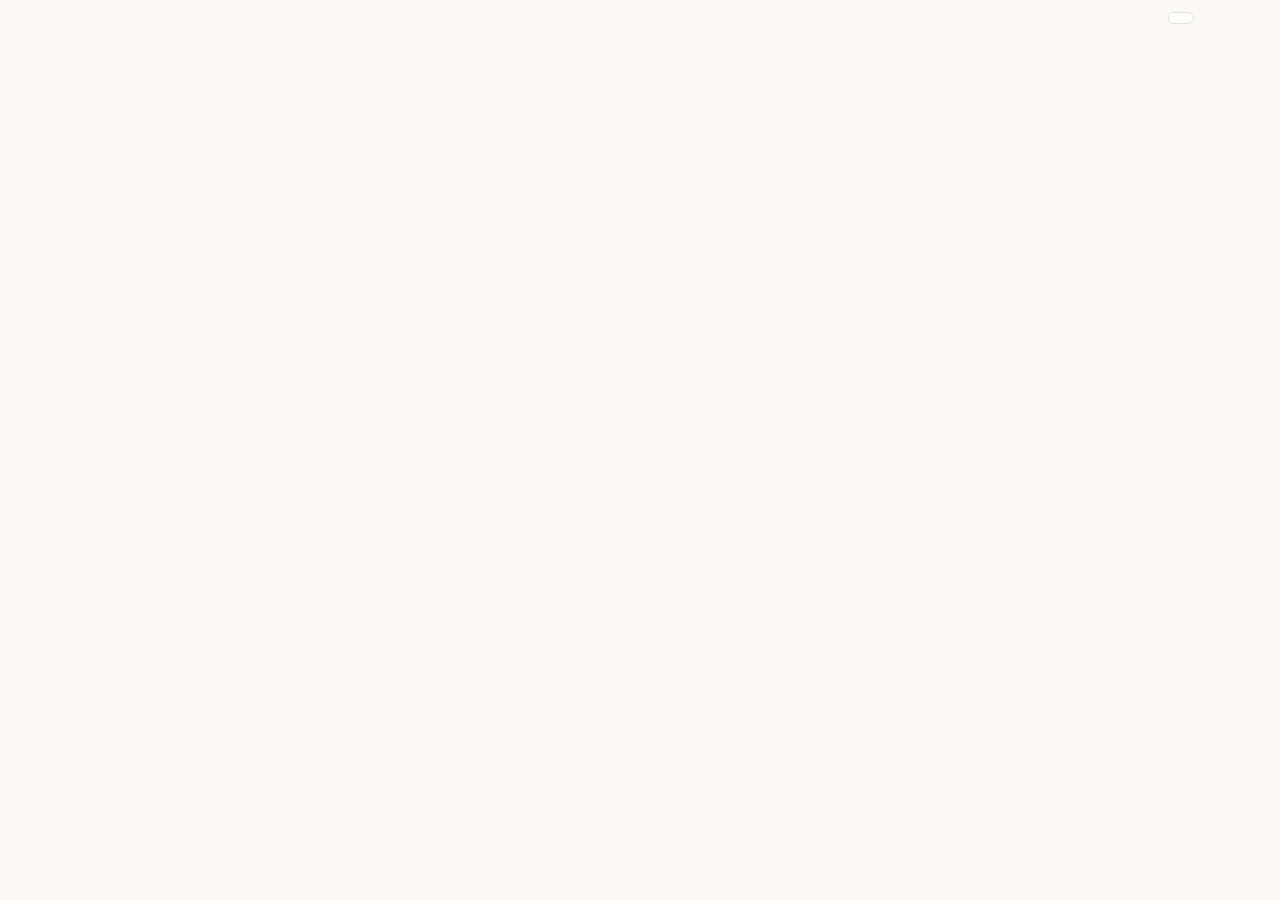
==== index.html @ 27116162 "Bump asset versions to v=5 style.css changed after v=4 was already published, so browsers could keep" ====
<!DOCTYPE html>
<html lang="it">
<head>
<meta charset="utf-8">
<meta name="viewport" content="width=device-width, initial-scale=1">
<title>MRTools</title>
<!-- Bump ?v= here and on the common.js import below whenever style.css or common.js changes -->
<link rel="stylesheet" href="style.css?v=5">
</head>
<body>

<div class="top"><div class="menuwrap hide" id="menuwrap"><button id="menuBtn" type="button" aria-haspopup="true" aria-expanded="false" aria-controls="menu">☰ Menu</button><nav class="menu hide" id="menu"></nav></div><button id="theme" type="button"></button><button id="out" type="button" class="hide">Esci</button></div>

<div id="login" class="hide">
  <div class="panel">
    <h1>MRTools</h1>
    <form id="lf">
      <label for="em">Email</label><input id="em" type="email" autocomplete="username" required>
      <label for="pw">Password</label><input id="pw" type="password" autocomplete="current-password" required>
      <div class="row"><button class="p" type="submit">Accedi</button><button type="button" id="reset">Password dimenticata</button></div>
      <div class="mute" id="lmsg"></div>
    </form>
  </div>
</div>

<div class="app hide" id="app">
  <div class="panel">
    <h1>MRTools</h1>
    <div class="tabs" id="tabs"><button data-cat="houses" class="on">Check-in</button><button data-cat="messages">Messaggi</button></div>
    <div class="search"><input id="q" type="search" autocomplete="off"><button type="button" class="clear hide" title="Cancella ricerca" aria-label="Cancella ricerca">×</button></div>
    <div class="row"><button class="p" id="add">+ Nuovo</button><button id="imp">Importa in blocco</button></div>
    <div class="mute" id="count"></div>
    <div class="list" id="list"></div>
  </div>
  <div class="panel">
    <div class="mute" id="empty"></div>
    <div id="ed" class="hide">
      <label for="nm" id="nmlbl"></label>
      <input id="nm">
      <label for="tx" id="txlbl"></label>
      <div class="edited" id="edited"></div>
      <div class="ltabs" id="ltabs" role="tablist"></div>
      <div class="mute nolang hide" id="nolang">Nessuna lingua ancora: aggiungine una con +.</div>
      <textarea id="tx"></textarea>
      <label for="ex">Note extra</label>
      <textarea id="ex" class="notes"></textarea>
      <div class="row">
        <button class="p" id="copy">Copia messaggio</button>
        <div class="right">
          <span class="mute" id="msg"></span>
          <button id="save">Salva modifiche</button>
          <button class="d" id="del">Elimina</button>
        </div>
      </div>
    </div>
    <div id="imppane" class="hide">
      <label for="imptx" id="implbl"></label>
      <textarea id="imptx"></textarea>
      <div class="row"><button class="p" id="impgo">Importa</button><button id="impx">Annulla</button><span class="mute" id="impmsg"></span></div>
    </div>
  </div>
</div>

<script type="module">
import { auth, db, formatWhen, initMenu, renderMenu, searchList, initSearchClear } from "./common.js?v=5";
import { onAuthStateChanged, signInWithEmailAndPassword, signOut, sendPasswordResetEmail } from "https://www.gstatic.com/firebasejs/10.12.2/firebase-auth.js";
import { collection, doc, setDoc, deleteDoc, onSnapshot, serverTimestamp } from "https://www.gstatic.com/firebasejs/10.12.2/firebase-firestore.js";

// Language of entries saved before language tabs existed, and of bulk-imported text.
const FIRST_LANG = "English";

const S = {
  edited: w => "Ultima modifica: " + w, notEdited: "Ultima modifica: non registrata", toDark: "Tema scuro", toLight: "Tema chiaro",
  wrongLogin: "Email o password errati.", typeEmail: "Scrivi prima la tua email.",
  resetSent: "Se l'account esiste, è stata inviata un'email per reimpostare la password.", resetFail: "Impossibile inviare l'email di reimpostazione.",
  shown: (a, b) => a + " di " + b + " visualizzati",
  saved: "Salvato ✓", saveFail: "Impossibile salvare", delFail: "Impossibile eliminare", copied: "Copiato ✓", copyFail: "Copia non riuscita",
  addFail: "Impossibile aggiungere: ", nothing: "Niente da importare", impFail: "Importazione non riuscita: ", loadFail: "Impossibile caricare i dati: ",
  imp: t => `Incolla più voci insieme. Separa le voci con una riga che contiene solo <b>###</b>. La prima riga di ogni blocco è il nome, il resto è ${t} (in ${FIRST_LANG}).`,
  renameHint: "Doppio clic per rinominare", renameLabel: "Nome della lingua", langExists: "Questa lingua c'è già in questa voce.",
  addLang: "Aggiungi lingua", newLang: "Nome della nuova lingua (es. Italiano):", removeLang: "Elimina questa lingua",
  confirmRemoveLang: l => `Eliminare la versione "${l}" da questa voce? Diventa definitivo quando salvi.`,
  unsaved: "Ci sono modifiche non salvate in questa voce. Vuoi scartarle?",
  houses: { q: "Cerca casa, stanza o testo…", empty: "Seleziona una casa a sinistra o aggiungine una nuova.", nm: "Nome casa / stanza", tx: "Istruzioni", imp: "le istruzioni", newName: "Nuova casa", del: "Eliminare questa casa e le sue istruzioni?" },
  messages: { q: "Cerca messaggi…", empty: "Seleziona un messaggio a sinistra o aggiungine uno nuovo.", nm: "Titolo del messaggio", tx: "Messaggio", imp: "il messaggio", newName: "Nuovo messaggio", del: "Eliminare questo messaggio?" }
};
const CATS = { houses: 1, messages: 1 };
const C = () => S[cat];

const $ = i => document.getElementById(i);
let data = { houses: [], messages: [] }, cat = "houses", sel = null, unsubs = [];
try { if (CATS[localStorage.getItem("mrtools.cat")]) cat = localStorage.getItem("mrtools.cat"); } catch (e) {}
const items = () => data[cat];

// Editor state for the open entry: its language versions, which one is shown,
// whether anything changed since it was loaded or saved, and what was loaded.
let draft = null, dirty = false, loaded = "";
// Language tab to show first when opening an entry (the last one you picked).
let prefLang = FIRST_LANG;
try { prefLang = localStorage.getItem("mrtools.textLang") || FIRST_LANG; } catch (e) {}

const esc = s => { const d = document.createElement("div"); d.textContent = s; return d.innerHTML.replace(/"/g, "&quot;"); };
const newId = () => "h" + Date.now().toString(36) + Math.random().toString(36).slice(2, 6);
function say(t) { $("msg").textContent = t; if (t) setTimeout(() => { if ($("msg").textContent === t) $("msg").textContent = ""; }, 2500); }
function show(w) { $("empty").classList.toggle("hide", w !== "empty"); $("ed").classList.toggle("hide", w !== "ed"); $("imppane").classList.toggle("hide", w !== "imp"); }
const okToLeave = () => !dirty || confirm(S.unsaved);

// Entries saved before language tabs have a single `text`: show it as the English
// version, or no tabs if it was empty. Saved tabs are kept even while their text is empty.
function toEntry(d) {
  const v = d.data({ serverTimestamps: "estimate" });
  const texts = Array.isArray(v.texts)
    ? v.texts.map(t => ({ lang: String(t.lang || FIRST_LANG), text: String(t.text || "") }))
    : (v.text || "").trim() ? [{ lang: FIRST_LANG, text: v.text }] : [];
  return { id: d.id, name: v.name || "", texts, extra: v.extra || "", updated: v.updatedAt ? v.updatedAt.toDate() : null };
}

function renderList() {
  const f = searchList(items(), $("q").value, x => [x.name, x.texts.map(t => t.text).join(" "), x.extra]);
  $("count").textContent = S.shown(f.length, items().length);
  $("list").innerHTML = f.map(x =>
    `<div class="item${x.id === sel ? " on" : ""}" data-id="${x.id}">${esc(x.name || "(senza nome)")}<small>${esc((x.texts.length ? x.texts[0].text : "").replace(/\s+/g, " ").slice(0, 70))}</small></div>`).join("");
}
function showEdited() {
  const x = items().find(i => i.id === sel);
  $("edited").textContent = x && x.updated ? S.edited(formatWhen(x.updated)) : S.notEdited;
}

// Language tabs above the text box. Every tab has a × (only visible on the open
// one, via CSS) so switching tabs only moves the highlight; redrawing on click
// would stop double-click from reaching the tab.
function renderLangTabs() {
  const many = draft.texts.length > 1;
  $("ltabs").innerHTML = draft.texts.map((t, i) => {
    const on = i === draft.active;
    return `<button type="button" class="ltab${on ? " on" : ""}" role="tab" aria-selected="${on}" data-i="${i}" title="${S.renameHint}">${esc(t.lang)}` +
      (many ? `<span class="lx" data-x="${i}" title="${S.removeLang}" aria-label="${S.removeLang}">×</span>` : "") + `</button>`;
  }).join("") + `<button type="button" class="ltab add" data-add="1" title="${S.addLang}" aria-label="${S.addLang}">+</button>`;
}
// Shows language i in the text box; -1 means the entry has no languages yet.
function showLang(i) {
  draft.active = i;
  const none = i < 0;
  $("tx").classList.toggle("hide", none); $("copy").classList.toggle("hide", none); $("nolang").classList.toggle("hide", !none);
  $("tx").value = none ? "" : draft.texts[i].text;
  $("ltabs").querySelectorAll(".ltab[data-i]").forEach(b => { const on = +b.dataset.i === i; b.classList.toggle("on", on); b.setAttribute("aria-selected", on); });
}
// Redraws the tabs (after languages were added, removed or renamed) and shows language i.
function redraw(i) { draft.active = i; renderLangTabs(); showLang(i); }
function load(x) {
  draft = { texts: x.texts.map(t => ({ ...t })), active: 0 };
  const i = draft.texts.findIndex(t => t.lang === prefLang);
  $("nm").value = x.name; $("ex").value = x.extra;
  redraw(!draft.texts.length ? -1 : i < 0 ? 0 : i);
  dirty = false; loaded = JSON.stringify([x.name, x.texts, x.extra]);
}
function open(id) {
  if (id !== sel && !okToLeave()) return;
  const x = items().find(i => i.id === id); if (!x) return;
  sel = id; load(x); showEdited(); show("ed"); renderList();
}

$("list").addEventListener("click", e => { const n = e.target.closest(".item"); if (n) open(n.dataset.id); });
$("q").addEventListener("input", renderList);
initSearchClear($("q"), renderList);

$("ltabs").addEventListener("click", e => {
  const x = e.target.closest(".lx"), b = e.target.closest(".ltab");
  if (x) {
    const i = +x.dataset.x;
    if (!confirm(S.confirmRemoveLang(draft.texts[i].lang))) return;
    draft.texts.splice(i, 1); dirty = true;
    redraw(Math.min(i, draft.texts.length - 1));
  } else if (b && b.dataset.add) {
    const name = (prompt(S.newLang) || "").trim();
    if (!name) return;
    let i = draft.texts.findIndex(t => t.lang.toLowerCase() === name.toLowerCase());
    if (i < 0) { draft.texts.push({ lang: name, text: "" }); i = draft.texts.length - 1; dirty = true; }
    prefLang = draft.texts[i].lang;
    redraw(i); $("tx").focus();
  } else if (b) {
    showLang(+b.dataset.i);
    prefLang = draft.texts[draft.active].lang;
  } else return;
  try { localStorage.setItem("mrtools.textLang", prefLang); } catch (e) {}
});

// Rename a language: double-click its tab (or F2), then Enter / click away to keep, Esc to cancel.
function renameLang(i) {
  const b = $("ltabs").querySelector(`.ltab[data-i="${i}"]`); if (!b) return;
  const inp = document.createElement("input");
  inp.className = "lname"; inp.value = draft.texts[i].lang; inp.setAttribute("aria-label", S.renameLabel);
  const fit = () => { inp.size = Math.max(6, inp.value.length + 1); };
  let done = false;
  const finish = keep => {
    if (done) return; done = true;
    const old = draft.texts[i].lang, name = inp.value.trim();
    if (keep && name && name !== old) {
      if (draft.texts.some((t, j) => j !== i && t.lang.toLowerCase() === name.toLowerCase())) alert(S.langExists);
      else {
        draft.texts[i].lang = name; dirty = true;
        if (prefLang === old) { prefLang = name; try { localStorage.setItem("mrtools.textLang", prefLang); } catch (e) {} }
      }
    }
    redraw(draft.active);
  };
  inp.addEventListener("input", fit);
  inp.addEventListener("keydown", e => {
    if (e.key === "Enter") { e.preventDefault(); finish(true); }
    else if (e.key === "Escape") { e.preventDefault(); finish(false); }
  });
  inp.addEventListener("blur", () => finish(true));
  fit(); b.replaceWith(inp); inp.focus(); inp.select();
}
$("ltabs").addEventListener("dblclick", e => { const b = e.target.closest(".ltab[data-i]"); if (b && !e.target.closest(".lx")) renameLang(+b.dataset.i); });
$("ltabs").addEventListener("keydown", e => { const b = e.target.closest(".ltab[data-i]"); if (b && e.key === "F2") { e.preventDefault(); renameLang(+b.dataset.i); } });
$("tx").addEventListener("input", () => { draft.texts[draft.active].text = $("tx").value; dirty = true; });
$("nm").addEventListener("input", () => { dirty = true; });
$("ex").addEventListener("input", () => { dirty = true; });

function applyText() {
  const c = C();
  renderMenu();
  const dark = isDark(); $("theme").textContent = dark ? "☀" : "☾"; $("theme").title = dark ? S.toLight : S.toDark; $("theme").setAttribute("aria-label", $("theme").title);
  $("q").placeholder = c.q; $("nmlbl").textContent = c.nm; $("txlbl").textContent = c.tx; $("implbl").innerHTML = S.imp(c.imp);
  if (!$("empty").dataset.err) $("empty").textContent = c.empty;
  showEdited(); renderList();
}
function setCat(c) {
  cat = c; sel = null; draft = null; dirty = false;
  try { localStorage.setItem("mrtools.cat", c); } catch (e) {}
  document.querySelectorAll("#tabs button").forEach(b => b.classList.toggle("on", b.dataset.cat === c));
  delete $("empty").dataset.err;
  show("empty"); applyText();
}
$("tabs").addEventListener("click", e => { const b = e.target.closest("button"); if (b && b.dataset.cat !== cat && okToLeave()) setCat(b.dataset.cat); });
const darkMq = matchMedia("(prefers-color-scheme: dark)");
const isDark = () => (document.documentElement.dataset.theme || (darkMq.matches ? "dark" : "light")) === "dark";
try { const th = localStorage.getItem("mrtools.theme"); if (th === "dark" || th === "light") document.documentElement.dataset.theme = th; } catch (e) {}
darkMq.addEventListener("change", applyText);
$("theme").onclick = () => {
  const th = isDark() ? "light" : "dark";
  document.documentElement.dataset.theme = th;
  try { localStorage.setItem("mrtools.theme", th); } catch (e) {}
  applyText();
};
setCat(cat);

$("add").onclick = async () => {
  if (!okToLeave()) return;
  const id = newId();
  try {
    await setDoc(doc(db, cat, id), { name: C().newName, texts: [], extra: "", updatedAt: serverTimestamp() });
    dirty = false; setTimeout(() => { open(id); $("nm").select(); }, 300);
  } catch (e) { alert(S.addFail + e.message); }
};
$("save").onclick = async () => {
  if (!sel) return;
  const name = $("nm").value.trim(), texts = draft.texts.map(t => ({ lang: t.lang, text: t.text })), extra = $("ex").value;
  // Typing during the save marks the entry as changed again.
  dirty = false; loaded = JSON.stringify([name, texts, extra]);
  try {
    await setDoc(doc(db, cat, sel), { name, texts, extra, updatedAt: serverTimestamp() });
    say(S.saved);
  } catch (e) { dirty = true; say(S.saveFail); }
};
$("del").onclick = async () => {
  if (!sel || !confirm(C().del)) return;
  try { await deleteDoc(doc(db, cat, sel)); sel = null; draft = null; dirty = false; show("empty"); } catch (e) { say(S.delFail); }
};
$("copy").onclick = () => {
  const t = $("tx").value;
  const fb = () => { const a = document.createElement("textarea"); a.value = t; document.body.appendChild(a); a.select(); try { document.execCommand("copy"); say(S.copied); } catch (e) { say(S.copyFail); } a.remove(); };
  if (navigator.clipboard && navigator.clipboard.writeText) navigator.clipboard.writeText(t).then(() => say(S.copied), fb); else fb();
};
$("imp").onclick = () => { if (!okToLeave()) return; sel = null; draft = null; dirty = false; renderList(); show("imp"); $("impmsg").textContent = ""; };
$("impx").onclick = () => show("empty");
$("impgo").onclick = async () => {
  const blocks = $("imptx").value.split(/^\s*###\s*$/m).map(b => b.trim()).filter(Boolean);
  if (!blocks.length) { $("impmsg").textContent = S.nothing; return; }
  try {
    await Promise.all(blocks.map(b => {
      const l = b.split("\n"), name = l.shift().trim();
      return setDoc(doc(db, cat, newId()), { name, texts: [{ lang: FIRST_LANG, text: l.join("\n").trim() }], extra: "", updatedAt: serverTimestamp() });
    }));
    $("imptx").value = ""; show("empty");
  } catch (e) { $("impmsg").textContent = S.impFail + e.message; }
};

// Login
$("lf").addEventListener("submit", async e => {
  e.preventDefault(); $("lmsg").textContent = "";
  try { await signInWithEmailAndPassword(auth, $("em").value.trim(), $("pw").value); }
  catch (err) { $("lmsg").textContent = S.wrongLogin; }
});
$("reset").onclick = async () => {
  const em = $("em").value.trim();
  if (!em) { $("lmsg").textContent = S.typeEmail; return; }
  try { await sendPasswordResetEmail(auth, em); $("lmsg").textContent = S.resetSent; } catch (e) { $("lmsg").textContent = S.resetFail; }
};
$("out").onclick = () => { if (okToLeave()) signOut(auth); };
initMenu();

onAuthStateChanged(auth, user => {
  if (user) {
    $("login").classList.add("hide"); $("app").classList.remove("hide"); $("out").classList.remove("hide"); $("menuwrap").classList.remove("hide");
    unsubs = Object.keys(CATS).map(c => onSnapshot(collection(db, c), snap => {
      const list = snap.docs.map(toEntry);
      list.sort((a, b) => a.name.localeCompare(b.name, undefined, { numeric: true, sensitivity: "base" }));
      data[c] = list;
      if (c !== cat) return;
      renderList();
      // Pick up changes saved elsewhere, unless there are unsaved edits here.
      const x = sel && list.find(i => i.id === sel);
      if (x && !dirty && JSON.stringify([x.name, x.texts, x.extra]) !== loaded) { if (draft.active >= 0) prefLang = draft.texts[draft.active].lang; load(x); }
      if (sel) showEdited();
    }, err => { if (c === cat) { $("empty").dataset.err = 1; $("empty").textContent = S.loadFail + err.message; } }));
  } else {
    unsubs.forEach(u => u()); unsubs = [];
    data = { houses: [], messages: [] }; sel = null; draft = null; dirty = false; show("empty");
    $("app").classList.add("hide"); $("out").classList.add("hide"); $("menuwrap").classList.add("hide"); $("login").classList.remove("hide");
  }
});
</script>
</body>
</html>
---- style.css ----
/* ==========================================================================
   Theme colors
   ========================================================================== */

/* Light theme (default) */
:root {
  --bg: #faf9f6;
  --card: #fff;
  --ink: #1f2328;
  --mute: #6b7280;
  --line: #e5e2db;
  --acc: #1f6fbf;
  --accInk: #fff;
  --sel: #e7f1fb;
  --bad: #b42318;
}

/* Dark theme, following the device setting unless light mode was picked.
   Keep these values in sync with the block below. */
@media (prefers-color-scheme: dark) {
  :root:not([data-theme="light"]) {
    --bg: #161816;
    --card: #202320;
    --ink: #ececea;
    --mute: #9aa09a;
    --line: #333833;
    --acc: #8cc8ff;
    --accInk: #0b2540;
    --sel: #1e2b38;
    --bad: #f97066;
    color-scheme: dark;
  }
}

/* Dark theme, picked with the theme button */
:root[data-theme="dark"] {
  --bg: #161816;
  --card: #202320;
  --ink: #ececea;
  --mute: #9aa09a;
  --line: #333833;
  --acc: #8cc8ff;
  --accInk: #0b2540;
  --sel: #1e2b38;
  --bad: #f97066;
  color-scheme: dark;
}


/* ==========================================================================
   Base
   ========================================================================== */

* {
  box-sizing: border-box;
}

body {
  margin: 0;
  background: var(--bg);
  color: var(--ink);
  font: 15px/1.5 system-ui, -apple-system, "Segoe UI", Roboto, sans-serif;
}

h1 {
  font-size: 17px;
  margin: 0 0 10px;
}

label {
  display: block;
  font-size: 13px;
  color: var(--mute);
  margin: 10px 0 4px;
}


/* ==========================================================================
   Form fields
   ========================================================================== */

input,
select,
textarea {
  width: 100%;
  font: inherit;
  color: var(--ink);
  background: var(--bg);
  border: 1px solid var(--line);
  border-radius: 8px;
  padding: 9px 10px;
}

textarea {
  min-height: 280px;
  resize: vertical;
  font-family: ui-monospace, Menlo, Consolas, monospace;
  font-size: 14px;
  line-height: 1.5;
}


/* ==========================================================================
   Buttons
   ========================================================================== */

button {
  font: inherit;
  cursor: pointer;
  border-radius: 8px;
  border: 1px solid var(--line);
  background: var(--card);
  color: var(--ink);
  padding: 8px 12px;
}

/* Primary (blue) button */
button.p {
  background: var(--acc);
  color: var(--accInk);
  border-color: var(--acc);
  font-weight: 600;
}

/* Delete button */
button.d {
  color: var(--bad);
}


/* ==========================================================================
   Layout
   ========================================================================== */

/* Top bar with the theme and language buttons */
.top {
  display: flex;
  justify-content: flex-end;
  gap: 8px;
  padding: 12px 16px 0;
  max-width: 1140px;
  margin: 0 auto;
}

.top button {
  padding: 5px 12px;
  font-size: 13px;
}

/* Menu on the left of the top bar */
.menuwrap {
  position: relative;
  margin-right: auto;
}

.top .menuwrap > button {
  font-weight: 600;
}

/* Dropdown list of pages */
.menu {
  position: absolute;
  top: calc(100% + 6px);
  left: 0;
  z-index: 10;
  min-width: 220px;
  padding: 6px;
  background: var(--card);
  border: 1px solid var(--line);
  border-radius: 10px;
  box-shadow: 0 6px 20px rgba(0, 0, 0, .15);
}

.menu a {
  display: block;
  padding: 8px 10px;
  border-radius: 6px;
  color: var(--ink);
  text-decoration: none;
}

.menu a:hover {
  background: var(--sel);
}

/* Page you are on */
.menu a.on {
  background: var(--sel);
  color: var(--acc);
  font-weight: 600;
}

/* Login screen */
#login {
  max-width: 340px;
  margin: 10vh auto;
  padding: 0 16px;
}

/* Main app: sidebar on the left, editor on the right */
.app {
  display: grid;
  grid-template-columns: 300px 1fr;
  gap: 16px;
  max-width: 1140px;
  margin: 0 auto;
  padding: 16px;
}

/* On phones, stack the sidebar above the editor */
@media (max-width: 720px) {
  .app {
    grid-template-columns: 1fr;
  }
}

.panel {
  background: var(--card);
  border: 1px solid var(--line);
  border-radius: 12px;
  padding: 12px;
}

.row {
  display: flex;
  gap: 8px;
  flex-wrap: wrap;
  align-items: center;
  margin-top: 10px;
}


/* ==========================================================================
   Sidebar: tabs and list
   ========================================================================== */

/* Check-in / Messages tabs */
.tabs {
  display: flex;
  gap: 4px;
  margin-bottom: 10px;
  padding: 3px;
  background: var(--bg);
  border: 1px solid var(--line);
  border-radius: 10px;
}

.tabs button {
  flex: 1;
  border: 0;
  background: transparent;
  padding: 6px 8px;
  color: var(--mute);
}

.tabs button.on {
  background: var(--card);
  color: var(--ink);
  font-weight: 600;
  box-shadow: 0 1px 2px rgba(0, 0, 0, .08);
}

/* Search box with a × at the right end to clear it */
.search {
  position: relative;
}

.search input {
  -webkit-appearance: none;
  appearance: none;
  padding-right: 36px;
}

/* Hide the browser's own clear button, we have ours */
.search input::-webkit-search-cancel-button {
  -webkit-appearance: none;
}

.search .clear {
  position: absolute;
  top: 50%;
  right: 6px;
  transform: translateY(-50%);
  width: 26px;
  height: 26px;
  padding: 0;
  border: 0;
  border-radius: 999px;
  background: transparent;
  color: var(--mute);
  font-size: 18px;
  line-height: 1;
}

.search .clear:hover {
  background: var(--line);
  color: var(--ink);
}

/* List of houses or messages */
.list {
  margin-top: 10px;
  max-height: 60vh;
  overflow-y: auto;
}

.item {
  padding: 8px 10px;
  border-radius: 8px;
  cursor: pointer;
  border: 1px solid transparent;
}

.item:hover {
  background: var(--sel);
}

/* Selected item */
.item.on {
  background: var(--sel);
  border-color: var(--acc);
}

/* Preview line under each item's name */
.item small {
  display: block;
  color: var(--mute);
  white-space: nowrap;
  overflow: hidden;
  text-overflow: ellipsis;
}


/* ==========================================================================
   Editor: language tabs above the text box
   ========================================================================== */

.ltabs {
  display: flex;
  flex-wrap: wrap;
  gap: 4px;
  margin-bottom: 6px;
}

.ltab {
  display: inline-flex;
  align-items: center;
  gap: 6px;
  padding: 5px 12px;
  border-radius: 999px;
  font-size: 13px;
  color: var(--mute);
}

/* Language being shown */
.ltab.on {
  background: var(--sel);
  border-color: var(--acc);
  color: var(--ink);
  font-weight: 600;
}

/* "+" button to add a language */
.ltab.add {
  padding: 5px 11px;
  font-weight: 600;
  color: var(--acc);
}

/* Shown instead of the text box when an entry has no languages yet */
.nolang {
  padding: 16px 12px;
  border: 1px dashed var(--line);
  border-radius: 8px;
}

/* Box that replaces a tab while you rename it */
.lname {
  width: auto;
  padding: 4px 12px;
  border: 1px solid var(--acc);
  border-radius: 999px;
  background: var(--card);
  font-size: 13px;
  font-weight: 600;
}

/* × inside the open tab, to remove that language */
.ltab:not(.on) .lx {
  display: none;
}

.lx {
  margin-right: -4px;
  padding: 0 4px;
  border-radius: 999px;
  font-weight: 400;
  color: var(--mute);
}

.lx:hover {
  background: var(--line);
  color: var(--bad);
}


/* ==========================================================================
   Houses page
   ========================================================================== */

/* Category filter dropdown */
.catsel {
  margin-top: 10px;
  cursor: pointer;
}

/* Category heading inside the list */
.group {
  margin: 12px 0 4px;
  padding: 0 10px;
  font-size: 12px;
  font-weight: 600;
  text-transform: uppercase;
  letter-spacing: .04em;
  color: var(--mute);
}

.group:first-child {
  margin-top: 0;
}

/* Notes box is shorter than the check-in text box */
textarea.notes {
  min-height: 160px;
  font-family: inherit;
  font-size: 15px;
}


/* ==========================================================================
   Helpers
   ========================================================================== */

/* "Last edited" line above the text box */
.edited {
  margin-bottom: 4px;
  font-size: 11.5px;
  font-weight: 300;
  letter-spacing: .01em;
  color: var(--mute);
}

/* Small grey text */
.mute {
  color: var(--mute);
  font-size: 13px;
}

/* Login message and "x of y shown" count */
#lmsg,
#count {
  margin-top: 8px;
}

/* Group of buttons at the right end of a .row; on narrow screens it
   moves to its own line as a whole and stays on the right */
.row .right {
  display: flex;
  gap: 8px;
  align-items: center;
  margin-left: auto;
}

.hide {
  display: none;
}
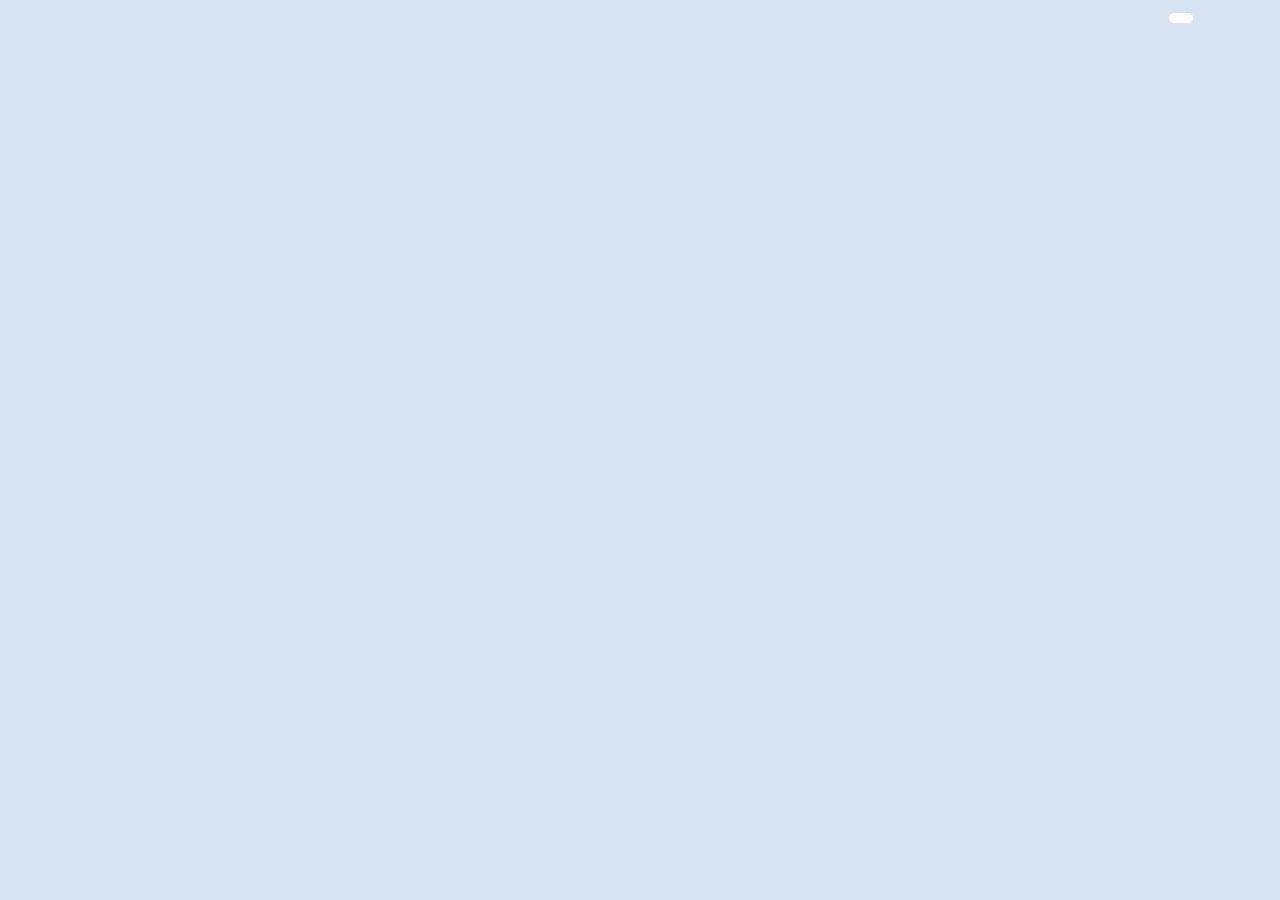
==== commit b6314cb4: "Add a blue page background to the light theme New --page color (#d6e3f3) behind the panels; dark the" ====
--- a/index.html
+++ b/index.html
@@ -5,7 +5,7 @@
 <meta name="viewport" content="width=device-width, initial-scale=1">
 <title>MRTools</title>
 <!-- Bump ?v= here and on the common.js import below whenever style.css or common.js changes -->
-<link rel="stylesheet" href="style.css?v=5">
+<link rel="stylesheet" href="style.css?v=7">
 </head>
 <body>
 
@@ -42,8 +42,10 @@
       <div class="ltabs" id="ltabs" role="tablist"></div>
       <div class="mute nolang hide" id="nolang">Nessuna lingua ancora: aggiungine una con +.</div>
       <textarea id="tx"></textarea>
-      <label for="ex">Note extra</label>
-      <textarea id="ex" class="notes"></textarea>
+      <div id="exwrap">
+        <label for="ex">Note extra</label>
+        <textarea id="ex" class="notes extra"></textarea>
+      </div>
       <div class="row">
         <button class="p" id="copy">Copia messaggio</button>
         <div class="right">
@@ -62,7 +64,7 @@
 </div>
 
 <script type="module">
-import { auth, db, formatWhen, initMenu, renderMenu, searchList, initSearchClear } from "./common.js?v=5";
+import { auth, db, formatWhen, initMenu, renderMenu, searchList, initSearchClear } from "./common.js?v=7";
 import { onAuthStateChanged, signInWithEmailAndPassword, signOut, sendPasswordResetEmail } from "https://www.gstatic.com/firebasejs/10.12.2/firebase-auth.js";
 import { collection, doc, setDoc, deleteDoc, onSnapshot, serverTimestamp } from "https://www.gstatic.com/firebasejs/10.12.2/firebase-firestore.js";
 
@@ -107,16 +109,20 @@
 
 // Entries saved before language tabs have a single `text`: show it as the English
 // version, or no tabs if it was empty. Saved tabs are kept even while their text is empty.
+// Each tab has its own extra notes. Notes saved before that (one `extra` for the whole
+// entry) are copied into every tab; if the entry has no tabs yet they are kept in `extra`
+// and go into the first language added.
 function toEntry(d) {
   const v = d.data({ serverTimestamps: "estimate" });
+  const shared = v.extra || "";
   const texts = Array.isArray(v.texts)
-    ? v.texts.map(t => ({ lang: String(t.lang || FIRST_LANG), text: String(t.text || "") }))
-    : (v.text || "").trim() ? [{ lang: FIRST_LANG, text: v.text }] : [];
-  return { id: d.id, name: v.name || "", texts, extra: v.extra || "", updated: v.updatedAt ? v.updatedAt.toDate() : null };
+    ? v.texts.map(t => ({ lang: String(t.lang || FIRST_LANG), text: String(t.text || ""), extra: typeof t.extra === "string" ? t.extra : shared }))
+    : (v.text || "").trim() ? [{ lang: FIRST_LANG, text: v.text, extra: shared }] : [];
+  return { id: d.id, name: v.name || "", texts, extra: texts.length ? "" : shared, updated: v.updatedAt ? v.updatedAt.toDate() : null };
 }
 
 function renderList() {
-  const f = searchList(items(), $("q").value, x => [x.name, x.texts.map(t => t.text).join(" "), x.extra]);
+  const f = searchList(items(), $("q").value, x => [x.name, x.texts.map(t => t.text + " " + t.extra).join(" "), x.extra]);
   $("count").textContent = S.shown(f.length, items().length);
   $("list").innerHTML = f.map(x =>
     `<div class="item${x.id === sel ? " on" : ""}" data-id="${x.id}">${esc(x.name || "(senza nome)")}<small>${esc((x.texts.length ? x.texts[0].text : "").replace(/\s+/g, " ").slice(0, 70))}</small></div>`).join("");
@@ -141,16 +147,18 @@
 function showLang(i) {
   draft.active = i;
   const none = i < 0;
-  $("tx").classList.toggle("hide", none); $("copy").classList.toggle("hide", none); $("nolang").classList.toggle("hide", !none);
+  $("tx").classList.toggle("hide", none); $("exwrap").classList.toggle("hide", none); $("copy").classList.toggle("hide", none); $("nolang").classList.toggle("hide", !none);
   $("tx").value = none ? "" : draft.texts[i].text;
+  $("ex").value = none ? "" : draft.texts[i].extra;
   $("ltabs").querySelectorAll(".ltab[data-i]").forEach(b => { const on = +b.dataset.i === i; b.classList.toggle("on", on); b.setAttribute("aria-selected", on); });
 }
 // Redraws the tabs (after languages were added, removed or renamed) and shows language i.
 function redraw(i) { draft.active = i; renderLangTabs(); showLang(i); }
+// draft.extra holds old whole-entry notes of an entry without tabs, until a language is added.
 function load(x) {
-  draft = { texts: x.texts.map(t => ({ ...t })), active: 0 };
+  draft = { texts: x.texts.map(t => ({ ...t })), extra: x.extra, active: 0 };
   const i = draft.texts.findIndex(t => t.lang === prefLang);
-  $("nm").value = x.name; $("ex").value = x.extra;
+  $("nm").value = x.name;
   redraw(!draft.texts.length ? -1 : i < 0 ? 0 : i);
   dirty = false; loaded = JSON.stringify([x.name, x.texts, x.extra]);
 }
@@ -175,7 +183,7 @@
     const name = (prompt(S.newLang) || "").trim();
     if (!name) return;
     let i = draft.texts.findIndex(t => t.lang.toLowerCase() === name.toLowerCase());
-    if (i < 0) { draft.texts.push({ lang: name, text: "" }); i = draft.texts.length - 1; dirty = true; }
+    if (i < 0) { draft.texts.push({ lang: name, text: "", extra: draft.extra }); draft.extra = ""; i = draft.texts.length - 1; dirty = true; }
     prefLang = draft.texts[i].lang;
     redraw(i); $("tx").focus();
   } else if (b) {
@@ -216,7 +224,7 @@
 $("ltabs").addEventListener("keydown", e => { const b = e.target.closest(".ltab[data-i]"); if (b && e.key === "F2") { e.preventDefault(); renameLang(+b.dataset.i); } });
 $("tx").addEventListener("input", () => { draft.texts[draft.active].text = $("tx").value; dirty = true; });
 $("nm").addEventListener("input", () => { dirty = true; });
-$("ex").addEventListener("input", () => { dirty = true; });
+$("ex").addEventListener("input", () => { draft.texts[draft.active].extra = $("ex").value; dirty = true; });
 
 function applyText() {
   const c = C();
@@ -250,17 +258,19 @@
   if (!okToLeave()) return;
   const id = newId();
   try {
-    await setDoc(doc(db, cat, id), { name: C().newName, texts: [], extra: "", updatedAt: serverTimestamp() });
+    await setDoc(doc(db, cat, id), { name: C().newName, texts: [], updatedAt: serverTimestamp() });
     dirty = false; setTimeout(() => { open(id); $("nm").select(); }, 300);
   } catch (e) { alert(S.addFail + e.message); }
 };
 $("save").onclick = async () => {
   if (!sel) return;
-  const name = $("nm").value.trim(), texts = draft.texts.map(t => ({ lang: t.lang, text: t.text })), extra = $("ex").value;
+  const name = $("nm").value.trim(), texts = draft.texts.map(t => ({ lang: t.lang, text: t.text, extra: t.extra })), extra = draft.extra;
   // Typing during the save marks the entry as changed again.
   dirty = false; loaded = JSON.stringify([name, texts, extra]);
+  const data = { name, texts, updatedAt: serverTimestamp() };
+  if (extra) data.extra = extra;
   try {
-    await setDoc(doc(db, cat, sel), { name, texts, extra, updatedAt: serverTimestamp() });
+    await setDoc(doc(db, cat, sel), data);
     say(S.saved);
   } catch (e) { dirty = true; say(S.saveFail); }
 };
@@ -281,7 +291,7 @@
   try {
     await Promise.all(blocks.map(b => {
       const l = b.split("\n"), name = l.shift().trim();
-      return setDoc(doc(db, cat, newId()), { name, texts: [{ lang: FIRST_LANG, text: l.join("\n").trim() }], extra: "", updatedAt: serverTimestamp() });
+      return setDoc(doc(db, cat, newId()), { name, texts: [{ lang: FIRST_LANG, text: l.join("\n").trim(), extra: "" }], updatedAt: serverTimestamp() });
     }));
     $("imptx").value = ""; show("empty");
   } catch (e) { $("impmsg").textContent = S.impFail + e.message; }
--- a/style.css
+++ b/style.css
@@ -4,6 +4,7 @@
 
 /* Light theme (default) */
 :root {
+  --page: #d6e3f3;  /* page background behind the panels */
   --bg: #faf9f6;
   --card: #fff;
   --ink: #1f2328;
@@ -19,6 +20,7 @@
    Keep these values in sync with the block below. */
 @media (prefers-color-scheme: dark) {
   :root:not([data-theme="light"]) {
+    --page: #161816;
     --bg: #161816;
     --card: #202320;
     --ink: #ececea;
@@ -34,6 +36,7 @@
 
 /* Dark theme, picked with the theme button */
 :root[data-theme="dark"] {
+  --page: #161816;
   --bg: #161816;
   --card: #202320;
   --ink: #ececea;
@@ -57,7 +60,7 @@
 
 body {
   margin: 0;
-  background: var(--bg);
+  background: var(--page);
   color: var(--ink);
   font: 15px/1.5 system-ui, -apple-system, "Segoe UI", Roboto, sans-serif;
 }
@@ -436,6 +439,11 @@
   font-size: 15px;
 }
 
+/* "Note extra" on the check-in page: half the height of the notes box */
+textarea.notes.extra {
+  min-height: 80px;
+}
+
 
 /* ==========================================================================
    Helpers
